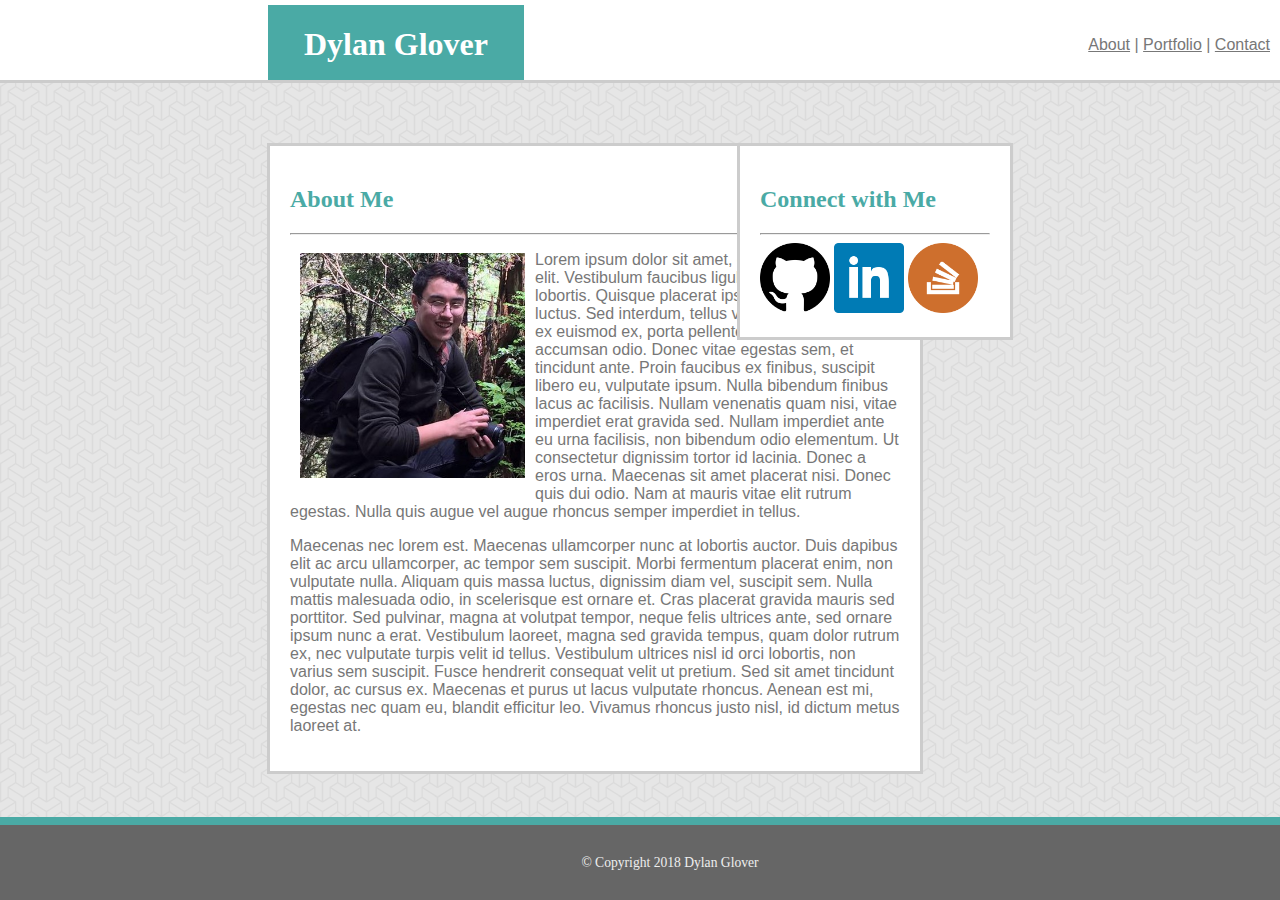
==== index.html @ d8f6976b "index fully updated" ====
<!DOCTYPE html>
<html lang="en">
<head>
    <meta charset="UTF-8">
    <title>Dylan Glover Portfolio</title>
    <link rel="stylesheet" type="text/css" href="assets/css/style.css" />
</head>
<body>
   
    <div class="header" class="cf">
      <p>
        <a href="index.html">About</a> | 
        <a href="portfolio.html">Portfolio</a> | 
        <a href="contact.html">Contact</a>
      </p>
    </div>
    
    <div class="nameBox"><h1>Dylan Glover</h1></div>
  
    <!--page specific code-->
    <div class="aboutmeBox" class="cf">
        <h2>About Me</h2>
        <hr>
        <img class="profilePhoto" src="assets/images/me.jpg" />
        <p class="aboutmeText"> Lorem ipsum dolor sit amet, consectetur adipiscing elit. Vestibulum faucibus ligula in tortor facilisis lobortis. Quisque placerat ipsum at erat luctus luctus. Sed interdum, tellus vel rhoncus tempus, mi ex euismod ex, porta pellentesque urna augue accumsan odio. Donec vitae egestas sem, et tincidunt ante. Proin faucibus ex finibus, suscipit libero eu, vulputate ipsum. Nulla bibendum finibus lacus ac facilisis. Nullam venenatis quam nisi, vitae imperdiet erat gravida sed. Nullam imperdiet ante eu urna facilisis, non bibendum odio elementum. Ut consectetur dignissim tortor id lacinia. Donec a eros urna. Maecenas sit amet placerat nisi. Donec quis dui odio. Nam at mauris vitae elit rutrum egestas. Nulla quis augue vel augue rhoncus semper imperdiet in tellus.</p>

        <p class="aboutmeText"> Maecenas nec lorem est. Maecenas ullamcorper nunc at lobortis auctor. Duis dapibus elit ac arcu ullamcorper, ac tempor sem suscipit. Morbi fermentum placerat enim, non vulputate nulla. Aliquam quis massa luctus, dignissim diam vel, suscipit sem. Nulla mattis malesuada odio, in scelerisque est ornare et. Cras placerat gravida mauris sed porttitor. Sed pulvinar, magna at volutpat tempor, neque felis ultrices ante, sed ornare ipsum nunc a erat. Vestibulum laoreet, magna sed gravida tempus, quam dolor rutrum ex, nec vulputate turpis velit id tellus. Vestibulum ultrices nisl id orci lobortis, non varius sem suscipit. Fusce hendrerit consequat velit ut pretium. Sed sit amet tincidunt dolor, ac cursus ex. Maecenas et purus ut lacus vulputate rhoncus. Aenean est mi, egestas nec quam eu, blandit efficitur leo. Vivamus rhoncus justo nisl, id dictum metus laoreet at.</p>
        
    </div>
    <!--/page specific code-->

    <div class="connectBox" class="cf">
        <h2>Connect with Me</h2>
        <hr>
        <a href="https://github.com" target="blank"><img class="githubPic" src="assets/images/github.png" alt="link to Github" /></a>
        <a href="https://www.linkedin.com/" target="blank"> <img class="linkedinPic" src="assets/images/linkedin.png" alt="link to Linkedin" /></a>
        <a href="https://stackoverflow.com/" target="blank"> <img class="stackPic" src="assets/images/stackoverflow.png" alt="link to StackOverflow" /></a>

    </div>

    <div class="footer"> © Copyright 2018 Dylan Glover </div>
        
    
</body>
</html>
---- assets/css/style.css ----
.header{
    background: #ffffff;
    border-bottom: solid #cccccc;
    height: 60px;
    width:100%;
    text-align: right;
    position: relative;
    top: -10px;
    left: -10px; 
    padding-top:30px;
    padding-right:30px;



}

a {
    font-family: 'Arial', 'Helvetica Neue', Helvetica, sans-serif;
    color:#777777;
}
h1{
    font-family: 'Georgia', Times, "Times New Roman", serif;
    color:#ffffff
    
}
h2 {
    font-family: 'Georgia', Times, "Times New Roman", serif;
    color:#4aaaa5
}

.nameBox {
    background: #4aaaa5;
    width:20%;
    height:60px;
    text-align: center;
    position: absolute;
    top: 5px;
    left:268px;
    padding-bottom:15px;
    
}

p {
    font-family: 'Arial', 'Helvetica Neue', Helvetica, sans-serif;
    color: #777777;
}
body {
    background-image: 
        url("../images/escheresque/escheresque/escheresque.png");
        
        margin: 0;
        padding: 0;
    
    }


.connectBox{
    width:230px;
    background: #ffffff;
    border: solid #cccccc;
    float: right;
    position: relative;
    top: 50px;
    right:267px;
    padding:20px;
   

}

.githubPic, .linkedinPic, .stackPic{
    height: 70px;
    width: 70px;
}



.footer{
    position: fixed;
    bottom: 0;
    background-color: #666666;
    border-top: solid 8px #4aaaa5;
    width:100%;
    align-content: center;
    color: #eeeeee;
    height: 15px;
    text-align: center;
    padding:30px;
    font-size: 85%;
    



}

.cf:before,
.cf:after {
    content: " "; /* 1 */
    display: table; /* 2 */
}

.cf:after {
    clear: both;
}




.aboutmeBox {
    float:left;
    width: 610px;
    background: #ffffff;
    border: solid #cccccc;
    position: relative;
    top: 50px;
    left: 267px;
    margin-bottom: 80px;
    padding:20px;

}


.profilePhoto {
    float: left;
    width :225px;
    height: 225px;
    margin:10px;
}

.aboutmeText1 {
    float: right;
    vertical-align: top;
}
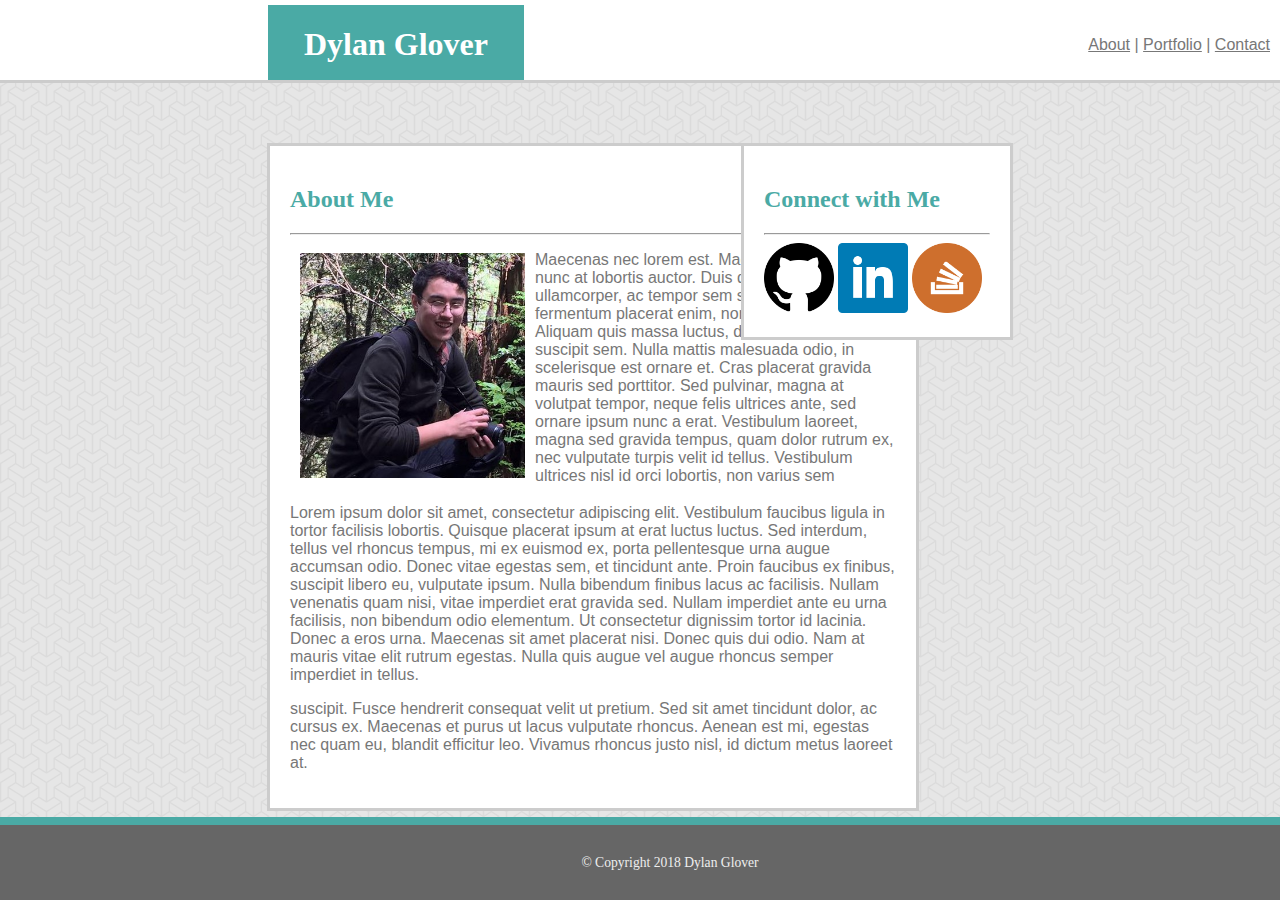
==== commit 8ebe3c68: "updated portfolio" ====
--- a/index.html
+++ b/index.html
@@ -2,7 +2,8 @@
 <html lang="en">
 <head>
     <meta charset="UTF-8">
-    <title>Dylan Glover Portfolio</title>
+    <title>About Me</title>
+    <!-- <link rel="stylesheet" type="text/css" href="assets/css/reset.css" /> -->
     <link rel="stylesheet" type="text/css" href="assets/css/style.css" />
 </head>
 <body>
@@ -22,9 +23,9 @@
         <h2>About Me</h2>
         <hr>
         <img class="profilePhoto" src="assets/images/me.jpg" />
-        <p class="aboutmeText"> Lorem ipsum dolor sit amet, consectetur adipiscing elit. Vestibulum faucibus ligula in tortor facilisis lobortis. Quisque placerat ipsum at erat luctus luctus. Sed interdum, tellus vel rhoncus tempus, mi ex euismod ex, porta pellentesque urna augue accumsan odio. Donec vitae egestas sem, et tincidunt ante. Proin faucibus ex finibus, suscipit libero eu, vulputate ipsum. Nulla bibendum finibus lacus ac facilisis. Nullam venenatis quam nisi, vitae imperdiet erat gravida sed. Nullam imperdiet ante eu urna facilisis, non bibendum odio elementum. Ut consectetur dignissim tortor id lacinia. Donec a eros urna. Maecenas sit amet placerat nisi. Donec quis dui odio. Nam at mauris vitae elit rutrum egestas. Nulla quis augue vel augue rhoncus semper imperdiet in tellus.</p>
+        <p class="aboutmeText1"> Lorem ipsum dolor sit amet, consectetur adipiscing elit. Vestibulum faucibus ligula in tortor facilisis lobortis. Quisque placerat ipsum at erat luctus luctus. Sed interdum, tellus vel rhoncus tempus, mi ex euismod ex, porta pellentesque urna augue accumsan odio. Donec vitae egestas sem, et tincidunt ante. Proin faucibus ex finibus, suscipit libero eu, vulputate ipsum. Nulla bibendum finibus lacus ac facilisis. Nullam venenatis quam nisi, vitae imperdiet erat gravida sed. Nullam imperdiet ante eu urna facilisis, non bibendum odio elementum. Ut consectetur dignissim tortor id lacinia. Donec a eros urna. Maecenas sit amet placerat nisi. Donec quis dui odio. Nam at mauris vitae elit rutrum egestas. Nulla quis augue vel augue rhoncus semper imperdiet in tellus.</p>
 
-        <p class="aboutmeText"> Maecenas nec lorem est. Maecenas ullamcorper nunc at lobortis auctor. Duis dapibus elit ac arcu ullamcorper, ac tempor sem suscipit. Morbi fermentum placerat enim, non vulputate nulla. Aliquam quis massa luctus, dignissim diam vel, suscipit sem. Nulla mattis malesuada odio, in scelerisque est ornare et. Cras placerat gravida mauris sed porttitor. Sed pulvinar, magna at volutpat tempor, neque felis ultrices ante, sed ornare ipsum nunc a erat. Vestibulum laoreet, magna sed gravida tempus, quam dolor rutrum ex, nec vulputate turpis velit id tellus. Vestibulum ultrices nisl id orci lobortis, non varius sem suscipit. Fusce hendrerit consequat velit ut pretium. Sed sit amet tincidunt dolor, ac cursus ex. Maecenas et purus ut lacus vulputate rhoncus. Aenean est mi, egestas nec quam eu, blandit efficitur leo. Vivamus rhoncus justo nisl, id dictum metus laoreet at.</p>
+        <p class="aboutmeText2"> Maecenas nec lorem est. Maecenas ullamcorper nunc at lobortis auctor. Duis dapibus elit ac arcu ullamcorper, ac tempor sem suscipit. Morbi fermentum placerat enim, non vulputate nulla. Aliquam quis massa luctus, dignissim diam vel, suscipit sem. Nulla mattis malesuada odio, in scelerisque est ornare et. Cras placerat gravida mauris sed porttitor. Sed pulvinar, magna at volutpat tempor, neque felis ultrices ante, sed ornare ipsum nunc a erat. Vestibulum laoreet, magna sed gravida tempus, quam dolor rutrum ex, nec vulputate turpis velit id tellus. Vestibulum ultrices nisl id orci lobortis, non varius sem suscipit. Fusce hendrerit consequat velit ut pretium. Sed sit amet tincidunt dolor, ac cursus ex. Maecenas et purus ut lacus vulputate rhoncus. Aenean est mi, egestas nec quam eu, blandit efficitur leo. Vivamus rhoncus justo nisl, id dictum metus laoreet at.</p>
         
     </div>
     <!--/page specific code-->
--- a/assets/css/style.css
+++ b/assets/css/style.css
@@ -55,7 +55,7 @@
 
 
 .connectBox{
-    width:230px;
+    width:226px;
     background: #ffffff;
     border: solid #cccccc;
     float: right;
@@ -63,6 +63,7 @@
     top: 50px;
     right:267px;
     padding:20px;
+  
    
 
 }
@@ -86,6 +87,8 @@
     text-align: center;
     padding:30px;
     font-size: 85%;
+    z-index: 2
+
     
 
 
@@ -107,7 +110,7 @@
 
 .aboutmeBox {
     float:left;
-    width: 610px;
+    width: 606px;
     background: #ffffff;
     border: solid #cccccc;
     position: relative;
@@ -115,6 +118,7 @@
     left: 267px;
     margin-bottom: 80px;
     padding:20px;
+   
 
 }
 
@@ -124,9 +128,84 @@
     width :225px;
     height: 225px;
     margin:10px;
+    
 }
 
 .aboutmeText1 {
     float: right;
     vertical-align: top;
-}+ 
+}
+
+.portfolioBox {
+    float:left;
+    width: 606px;
+    background: #ffffff;
+    border: solid #cccccc;
+    position: relative;
+    top: 50px;
+    left: 267px;
+    margin-bottom: 80px;
+    padding:20px;
+
+
+}
+
+.portfolioBox img {
+    width: 250px;
+    height: auto;
+    margin: 20px;
+    vertical-align: top;
+    position: relative;
+
+}
+
+.leftImg {
+    float:left;
+}
+
+.rightImg {
+    float:right;
+}
+
+.portfolioBox div {
+    width: 250px;
+    height: 30px;
+    background: #4aaaa5;
+    color: #eeeeee;
+    text-align: center;
+    position: absolute;
+    font-size: 120%;
+    padding-top: 10px;
+    font-family: 'Georgia', Times, "Times New Roman", serif;
+}
+
+.hangmanBanner{
+    top: 250px;
+    left: 40px;
+    
+
+}
+
+.rpgBanner{
+    top: 250px;
+    right: 40px;
+    z-index: 1
+
+}
+
+.triviaBanner{
+    top: 480px;
+    left: 40px;
+    z-index: 1
+
+}
+
+.rutgersBanner{
+    top: 480px;
+    right: 40px;
+    z-index: 1
+
+}
+
+.contactForm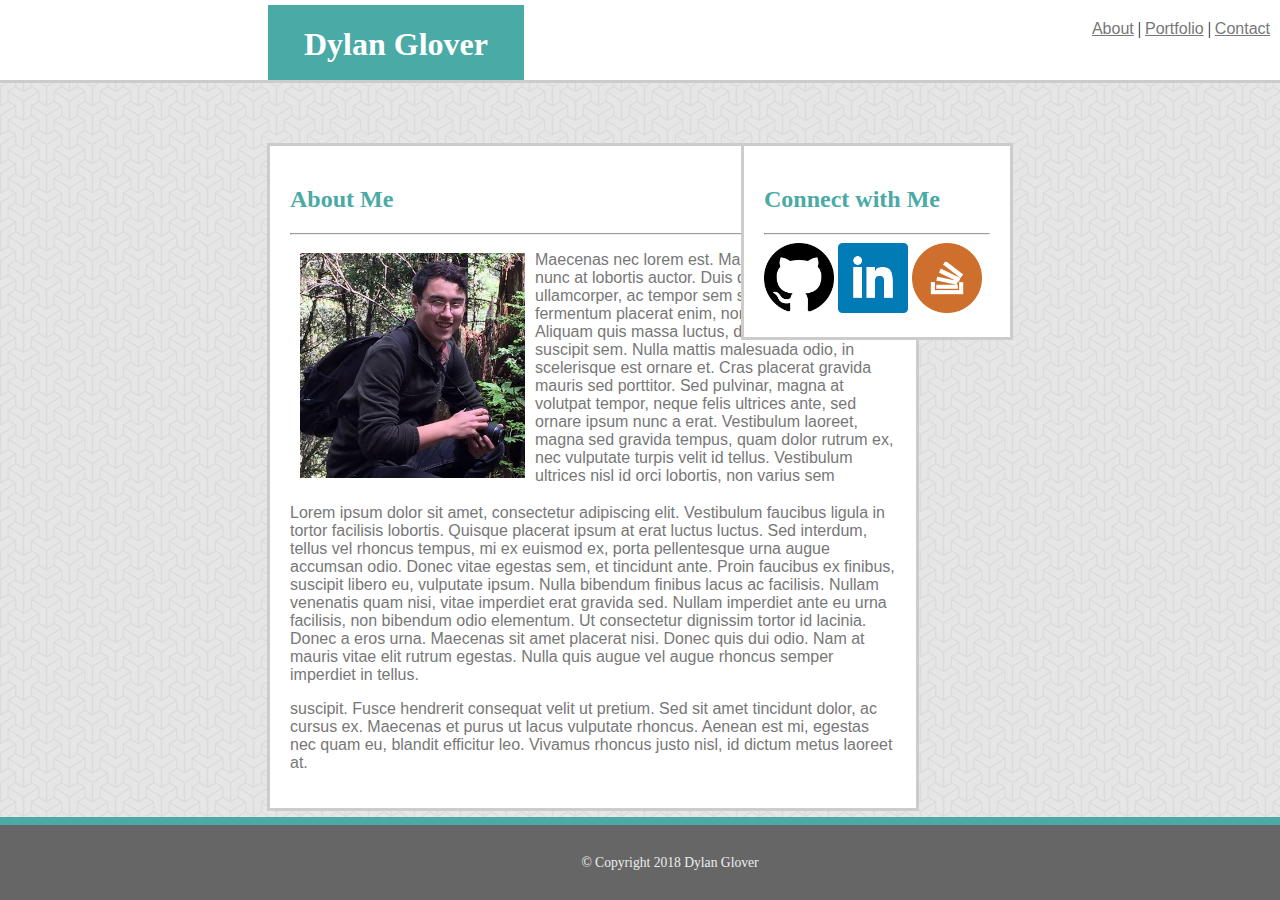
==== commit 9b5aef11: "updated all 3 pages" ====
--- a/index.html
+++ b/index.html
@@ -9,11 +9,9 @@
 <body>
    
     <div class="header" class="cf">
-      <p>
         <a href="index.html">About</a> | 
         <a href="portfolio.html">Portfolio</a> | 
         <a href="contact.html">Contact</a>
-      </p>
     </div>
     
     <div class="nameBox"><h1>Dylan Glover</h1></div>
--- a/assets/css/style.css
+++ b/assets/css/style.css
@@ -47,9 +47,9 @@
 body {
     background-image: 
         url("../images/escheresque/escheresque/escheresque.png");
-        
-        margin: 0;
-        padding: 0;
+    min-width: 960px;
+    margin: 0;
+    padding: 0;
     
     }
 
@@ -180,32 +180,76 @@
     font-family: 'Georgia', Times, "Times New Roman", serif;
 }
 
-.hangmanBanner{
+.hangmanBanner {
     top: 250px;
     left: 40px;
     
 
 }
 
-.rpgBanner{
+.rpgBanner {
     top: 250px;
     right: 40px;
     z-index: 1
 
 }
 
-.triviaBanner{
+.triviaBanner {
     top: 480px;
     left: 40px;
     z-index: 1
 
 }
 
-.rutgersBanner{
+.rutgersBanner {
     top: 480px;
     right: 40px;
     z-index: 1
 
 }
 
-.contactForm+.contactForm {
+    float:left;
+    width: 606px;
+    background: #ffffff;
+    border: solid #cccccc;
+    position: relative;
+    top: 50px;
+    left: 267px;
+    margin-bottom: 80px;
+    padding:20px;
+    font-family: 'Arial', 'Helvetica Neue', Helvetica, sans-serif;
+    color: #777777;
+
+}
+
+textarea {
+    width: 100%;
+    height: 200px;
+    border: solid thin #cccccc;
+    columns: #777777;
+}
+
+.nameInput, .emailInput {
+    width: 97.5%;
+    border: solid thin #cccccc;
+    height: 10px;
+    padding: 10px;
+    color: #777777;
+    
+}
+
+placeholder {
+    color: #c1bbc1
+}
+
+.submitButton {
+    margin: 15px;
+    padding: 15px;
+    background: #4aaaa5;
+    border: none;
+    color: #eeeeee;
+    font-family: 'Georgia', Times, "Times New Roman", serif;
+}
+
+}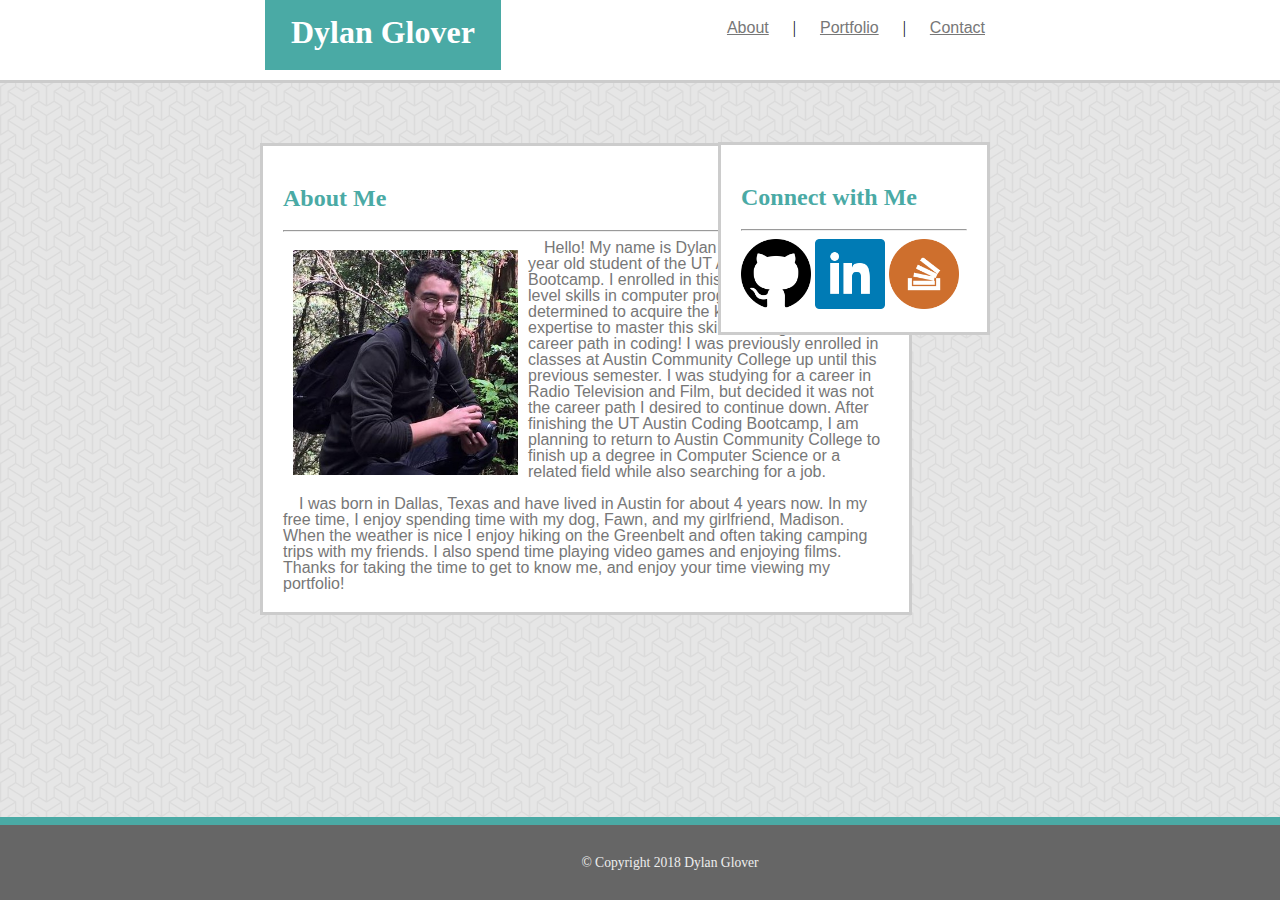
==== commit b211150d: "final changes" ====
--- a/index.html
+++ b/index.html
@@ -3,41 +3,49 @@
 <head>
     <meta charset="UTF-8">
     <title>About Me</title>
-    <!-- <link rel="stylesheet" type="text/css" href="assets/css/reset.css" /> -->
+   <link rel="stylesheet" type="text/css" href="assets/css/reset.css" />
     <link rel="stylesheet" type="text/css" href="assets/css/style.css" />
 </head>
 <body>
    
-    <div class="header" class="cf">
+    <div class="header">
+      
+    <div class="navbar">  
         <a href="index.html">About</a> | 
         <a href="portfolio.html">Portfolio</a> | 
         <a href="contact.html">Contact</a>
     </div>
     
-    <div class="nameBox"><h1>Dylan Glover</h1></div>
-  
+        <div class="nameBox"><h1>Dylan Glover</h1></div>
+   
+    </div>
+    
+    
+
     <!--page specific code-->
-    <div class="aboutmeBox" class="cf">
+    <div class="aboutmeBox cf">
         <h2>About Me</h2>
         <hr>
         <img class="profilePhoto" src="assets/images/me.jpg" />
-        <p class="aboutmeText1"> Lorem ipsum dolor sit amet, consectetur adipiscing elit. Vestibulum faucibus ligula in tortor facilisis lobortis. Quisque placerat ipsum at erat luctus luctus. Sed interdum, tellus vel rhoncus tempus, mi ex euismod ex, porta pellentesque urna augue accumsan odio. Donec vitae egestas sem, et tincidunt ante. Proin faucibus ex finibus, suscipit libero eu, vulputate ipsum. Nulla bibendum finibus lacus ac facilisis. Nullam venenatis quam nisi, vitae imperdiet erat gravida sed. Nullam imperdiet ante eu urna facilisis, non bibendum odio elementum. Ut consectetur dignissim tortor id lacinia. Donec a eros urna. Maecenas sit amet placerat nisi. Donec quis dui odio. Nam at mauris vitae elit rutrum egestas. Nulla quis augue vel augue rhoncus semper imperdiet in tellus.</p>
-
-        <p class="aboutmeText2"> Maecenas nec lorem est. Maecenas ullamcorper nunc at lobortis auctor. Duis dapibus elit ac arcu ullamcorper, ac tempor sem suscipit. Morbi fermentum placerat enim, non vulputate nulla. Aliquam quis massa luctus, dignissim diam vel, suscipit sem. Nulla mattis malesuada odio, in scelerisque est ornare et. Cras placerat gravida mauris sed porttitor. Sed pulvinar, magna at volutpat tempor, neque felis ultrices ante, sed ornare ipsum nunc a erat. Vestibulum laoreet, magna sed gravida tempus, quam dolor rutrum ex, nec vulputate turpis velit id tellus. Vestibulum ultrices nisl id orci lobortis, non varius sem suscipit. Fusce hendrerit consequat velit ut pretium. Sed sit amet tincidunt dolor, ac cursus ex. Maecenas et purus ut lacus vulputate rhoncus. Aenean est mi, egestas nec quam eu, blandit efficitur leo. Vivamus rhoncus justo nisl, id dictum metus laoreet at.</p>
+        <p class="aboutmeText1"> Hello! My name is Dylan Glover, and I am a 22 year old student of the UT Austin Coding Bootcamp. I enrolled in this course with beginner level skills in computer programming, but I am determined to acquire the knowledge and expertise to master this skill and begin a new career path in coding! I was previously enrolled in classes at Austin Community College up until this previous semester. I was studying for a career in Radio Television and Film, but decided it was not the career path I desired to continue down. After finishing the UT Austin Coding Bootcamp, I am planning to return to Austin Community College to finish up a degree in Computer Science or a related field while also searching for a job.</p>
+        <br>
+        <p class="aboutmeText2"> I was born in Dallas, Texas and have lived in Austin for about 4 years now. In my free time, I enjoy spending time with my dog, Fawn, and my girlfriend, Madison. When the weather is nice I enjoy hiking on the Greenbelt and often taking camping trips with my friends. I also spend time playing video games and enjoying films. Thanks for taking the time to get to know me, and enjoy your time viewing my portfolio!</p>
         
     </div>
     <!--/page specific code-->
-
-    <div class="connectBox" class="cf">
+ 
+    <div class="connectBox">
         <h2>Connect with Me</h2>
         <hr>
-        <a href="https://github.com" target="blank"><img class="githubPic" src="assets/images/github.png" alt="link to Github" /></a>
-        <a href="https://www.linkedin.com/" target="blank"> <img class="linkedinPic" src="assets/images/linkedin.png" alt="link to Linkedin" /></a>
-        <a href="https://stackoverflow.com/" target="blank"> <img class="stackPic" src="assets/images/stackoverflow.png" alt="link to StackOverflow" /></a>
+        <a href="https://github.com" target="_blank"><img class="githubPic" src="assets/images/github.png" alt="link to Github" /></a>
+        <a href="https://www.linkedin.com/" target="_blank"> <img class="linkedinPic" src="assets/images/linkedin.png" alt="link to Linkedin" /></a>
+        <a href="https://stackoverflow.com/" target="_blank"> <img class="stackPic" src="assets/images/stackoverflow.png" alt="link to StackOverflow" /></a>
 
     </div>
+    
 
-    <div class="footer"> © Copyright 2018 Dylan Glover </div>
+    
+<div class="footer"> © Copyright 2018 Dylan Glover </div>
         
     
 </body>
--- a/assets/css/style.css
+++ b/assets/css/style.css
@@ -20,36 +20,59 @@
 }
 h1{
     font-family: 'Georgia', Times, "Times New Roman", serif;
-    color:#ffffff
-    
+    color:#ffffff;
+    display: block;
+    font-size: 2em;
+    margin-top: 0.67em;
+    margin-bottom: 0.67em;
+    margin-left: 0;
+    margin-right: 0;
+    font-weight: bold;
 }
 h2 {
     font-family: 'Georgia', Times, "Times New Roman", serif;
-    color:#4aaaa5
+    color: #4aaaa5;
+    display: block;
+    font-size: 1.5em;
+    margin-top: 0.83em;
+    margin-bottom: 0.83em;
+    margin-left: 0;
+    margin-right: 0;
+    font-weight: bold;
+}
+
+hr {
+    color:#cccccc;
+    height: 150%;
 }
 
 .nameBox {
     background: #4aaaa5;
-    width:20%;
-    height:60px;
+    width: 18%;
+    height: 60px;
     text-align: center;
     position: absolute;
     top: 5px;
-    left:268px;
-    padding-bottom:15px;
-    
-}
-
+    left: 275px;
+    padding-bottom: 15px;
+    
+}
+
+.navbar{
+    position: absolute;
+    right: 315px;
+    word-spacing: 20px;
+}
 p {
     font-family: 'Arial', 'Helvetica Neue', Helvetica, sans-serif;
     color: #777777;
+    text-indent: 16px;
 }
 body {
     background-image: 
         url("../images/escheresque/escheresque/escheresque.png");
     min-width: 960px;
-    margin: 0;
-    padding: 0;
+ 
     
     }
 
@@ -58,15 +81,15 @@
     width:226px;
     background: #ffffff;
     border: solid #cccccc;
-    float: right;
-    position: relative;
-    top: 50px;
-    right:267px;
+    position: absolute;
+    top: 142px;
+    right:290px;
     padding:20px;
   
    
 
 }
+
 
 .githubPic, .linkedinPic, .stackPic{
     height: 70px;
@@ -88,21 +111,8 @@
     padding:30px;
     font-size: 85%;
     z-index: 2
-
-    
-
-
-
-}
-
-.cf:before,
-.cf:after {
-    content: " "; /* 1 */
-    display: table; /* 2 */
-}
-
-.cf:after {
-    clear: both;
+    
+
 }
 
 
@@ -115,8 +125,7 @@
     border: solid #cccccc;
     position: relative;
     top: 50px;
-    left: 267px;
-    margin-bottom: 80px;
+    left: 260px;
     padding:20px;
    
 
@@ -131,11 +140,7 @@
     
 }
 
-.aboutmeText1 {
-    float: right;
-    vertical-align: top;
- 
-}
+
 
 .portfolioBox {
     float:left;
@@ -240,8 +245,10 @@
 }
 
 placeholder {
-    color: #c1bbc1
-}
+    color: #c1bbc1;
+}
+
+
 
 .submitButton {
     margin: 15px;
@@ -252,4 +259,12 @@
     font-family: 'Georgia', Times, "Times New Roman", serif;
 }
 
+.submitButton:hover {
+    background: #cccccc;
+    color: #4aaaa5
+}
+
+.submitButton:active {
+    background: #eeeeee;
+    color: #4aaaa5
 }